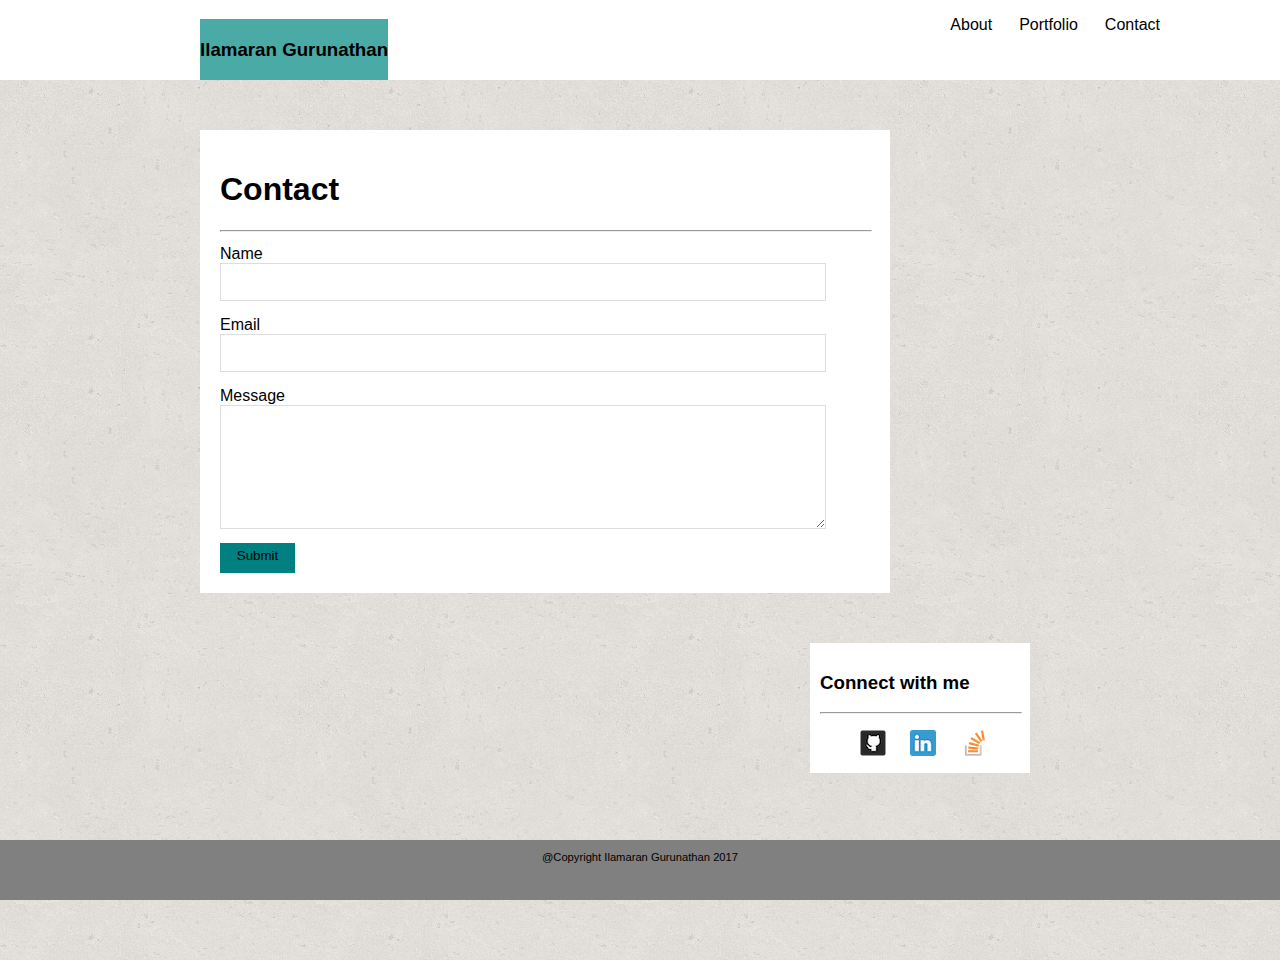
==== contact.html @ f5386ff7 "Enhanced the Portfolio pages based on assignment" ====
<!DOCTYPE HTML>

<html>
<head>
	<title>
		Ilamaran Gurunathan - Portfolio
	</title>
	<link rel="stylesheet" type="text/css" href="assets/css/style.css">
</head>

<body>
	<div class="wrapper">
		<div class="header_container">
			<header>
				<h3> Ilamaran Gurunathan </h3> 
				<nav>
					<ul id="main_menu">
						<li> About </li>
						<li> Portfolio </li>
						<li> Contact </li>
					</ul>
				</nav>
				<div class="clear"></div>
			</header>
		</div>

		
		<div id="main_content">
			<section>

				<div id="connect">

					<h1>Contact</h1>
					<hr>
					
					<div id="form">
						<form action="#">
							<span>Name</span>
							
							<input type="text" name="name" class="name" />
							<span>Email</span>
							<input type="text" name="email" class="email"/>
							<span>Message</span>
							<textarea class="message"></textarea>
							<input type="submit" name="submite" value="Submit" class="submit">
						</form>
					</div>
					
				</div>        
			</section>

			<aside>
				<h3> Connect with me </h3>
				<hr> 

				<ul class="social_media">
					<li><a href="#" class="github">GitHub</a></li>
					<li><a href="#" class="linkedin">Linkedin</a></li>
					<li><a href="#" class="stackoverflow">StackOverFlow</a></li>

				</ul>
			</aside>

		</div>
		<div class="push"> </div>

		
		<div class="footer">			
			<p class="copyright"> @Copyright Ilamaran Gurunathan 2017</p>
		</div>
	</div>
</body>
</html>
---- assets/css/style.css ----
html , body {

	height: 100%;
	margin: 0;
}


body {

	
	font-family: 'Arial', 'Helvetica Neue', Helvetica, sans-serif;
	padding-bottom:60px;
	background-image: url("../images/cork-wallet.png");
	
}
/****************************************************/
/* HEADER */
/****************************************************/

.header_container {
	background-color: white;

}

header {
	
	height: 80px;
	width: 960px;
	margin-left: 200px;
	margin-right: 100px;
	overflow: hidden;
	
	
}

header h3 {

	height: 60px;
	float: left;
	padding-top: 20px;
	background-color: #4aaaa5;
	text-align: center;
}
 

nav {
	float: right;
	
}

nav li{
	float:left;
	list-style:none;
	margin-left:27px;
	
}

/****************************************************/
/* MAIN CONTENT */
/****************************************************/

#main_content {

	margin-top: 0;
	height: 600px;
	
	
}

#main_cont {

	margin-top: 0;
	height: 700px;
	background-image: url("../images/cork-wallet.png");

	
}

/****************************************************/
/* SECTION */
/****************************************************/

section {
	width: 650px;
	margin-left: 200px;
	background-color: white;
	float: left;
	margin-top: 50px;
	padding: 20px;
	
}

#portfolio {
	width: 500px;
	height: 600px;
	margin-top:20px;
	margin-bottom: 20px;
	padding:5px;

}

section hr {
	width: 100%;
	color: grey;



}
article img {
	float: left;
	width: 250px;
	height: 250px;
 	margin-right: 30px


}
 
/****************************************************/
/* ASIDE */
/****************************************************/

aside {
	float: right;
	
	width: 200px;
	height: 120px;
	margin-right: 250px;
	background-color: white;
	margin-top: 50px;
	padding-left:10px;
	padding-right: 10px;
	padding-top: 10px;

}

aside hr {
	width: 100%;
	color: grey;

}

/****************************************************/
/* CONNECT */
/****************************************************/
 .social_media li{
	list-style:none;
	float:left;
}

.social_media li a{
	display:block;
	text-indent:-9999px;
	width:40px; 
	height:40px;
	margin-right:10px;
}

.social_media li a.github{background:url("../images/github_image.png") no-repeat;}
.social_media li a.linkedin{background:url("../images/linkedin_image.png") no-repeat;}
.social_media li a.stackoverflow{background:url("../images/stackoverflow_image.png") no-repeat;}

/****************************************************/
/* FOOTER */
/****************************************************/
.wrapper {
  	min-height: 100%;
     position: relative;
}

.footer{
  height: 60px;  /* .push must be the same height as .footer */
  font-size: 0.7em;
  text-align: center;
  background-color: grey;
  clear: both;
  position:absolute;
   bottom:0;
   width:100%;
 
 

}




/****************************************************/
/* CONNECT */
/****************************************************/


#connect #form{
	width:600px;
	
}
#connect #form span{
	display:block;
		
	padding-top:5px;
	
}
#connect #form input{
	
	width:100%;
	border:0px;
	
	padding-top:20px;
	
	margin-bottom:10px;

}
#connect #form textarea{
	
	border:0px;
	width:100%;
	height:100px;
	padding-top:20px;
	
	
}

#connect #form input.name{border:1px solid #dddddd;}
#connect #form input.email{border:1px solid #dddddd;}
#connect #form textarea.message{border:1px solid #dddddd;}

#connect #form input.submit{ 
	width:75px;   
	height:30px;
	
	padding:0px 0px 5px 0px;
	margin:10px 16px 0px 0px;
	background-color: teal;
	
}

/****************************************************/
/* PORTFOLIO */
/****************************************************/


#work #work-thumbs li{
	list-style:none;
	float:left;
	position: relative;
	margin: 5px;

	
}


img{
	
	width:190px;
	height: 150px;
}
.text-field {position: absolute; 
	top: 110px; left: 0; 
	right:0;
	color: #fff; background-color: teal; 
	display: inline-block; font-size: 14px; padding: 5px 10px; 
	font-weight: bold;}

/****************************************************/
/* MISC */
/****************************************************/

.clear {
    clear: both;
}
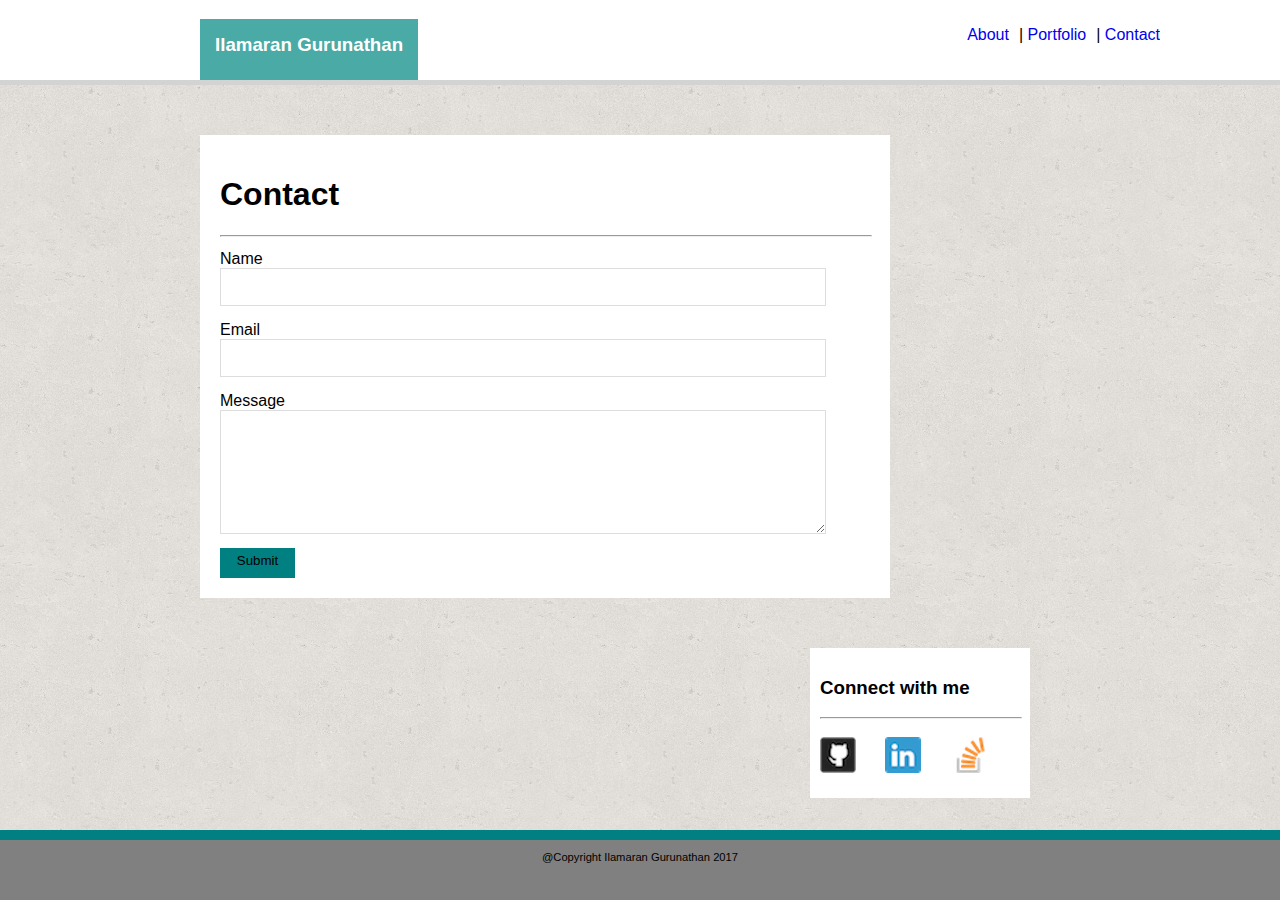
==== commit e301939b: "Fixed broken links and sticky footer using a relative easier solution" ====
--- a/contact.html
+++ b/contact.html
@@ -15,9 +15,9 @@
 				<h3> Ilamaran Gurunathan </h3> 
 				<nav>
 					<ul id="main_menu">
-						<li> About </li>
-						<li> Portfolio </li>
-						<li> Contact </li>
+						<li> <a href="./index.html"> About </a> </li>
+						<li> <a href="./portfolio.html"> Portfolio </a> </li>
+						<li> <a href="#">  Contact </a> </li>
 					</ul>
 				</nav>
 				<div class="clear"></div>
@@ -54,9 +54,9 @@
 				<hr> 
 
 				<ul class="social_media">
-					<li><a href="#" class="github">GitHub</a></li>
-					<li><a href="#" class="linkedin">Linkedin</a></li>
-					<li><a href="#" class="stackoverflow">StackOverFlow</a></li>
+					<li><a href="https://github.com/ilamarang" class="github">GitHub</a></li>
+					<li><a href="https://www.linkedin.com/in/ilamaran-gurunathan-99711b3a/" class="linkedin">Linkedin</a></li>
+					<li><a href="http://stackoverflow.com/users/7637981/ilamaran-gurunathan?tab=profile" class="stackoverflow">StackOverFlow</a></li>
 
 				</ul>
 			</aside>
--- a/assets/css/style.css
+++ b/assets/css/style.css
@@ -1,20 +1,21 @@
-
-
+/****************************************************/
+/* HTML & BODY */
+/****************************************************/
 
 html , body {
 
 	height: 100%;
 	margin: 0;
-}
-
+	position:relative;
+}
 
 body {
-
 	
 	font-family: 'Arial', 'Helvetica Neue', Helvetica, sans-serif;
-	padding-bottom:60px;
+	
+	margin: 0 0 60px; /* bottom = footer height */
 	background-image: url("../images/cork-wallet.png");
-	
+
 }
 /****************************************************/
 /* HEADER */
@@ -22,7 +23,7 @@
 
 .header_container {
 	background-color: white;
-
+	
 }
 
 header {
@@ -33,7 +34,6 @@
 	margin-right: 100px;
 	overflow: hidden;
 	
-	
 }
 
 header h3 {
@@ -43,20 +43,49 @@
 	padding-top: 20px;
 	background-color: #4aaaa5;
 	text-align: center;
-}
- 
+	color: white;
+	padding: 15px;
+	padding-top:15px;
+
+}
+
 
 nav {
+
 	float: right;
-	
-}
-
-nav li{
+	padding-top:10px;
+	margin-right: 0;
+
+	
+}
+
+nav li {
+	
 	float:left;
 	list-style:none;
-	margin-left:27px;
-	
-}
+	margin-left:10px;
+
+
+}
+nav li a {
+
+	text-decoration: none;
+
+}
+
+#main_menu li + li:before {
+    content: " | ";
+}
+
+#main_menu li:hover a, #main_menu li.active a, #main_menu li.active span
+	{
+		background: rgba(0,0,0,0.5);
+		border-radius: 20px;
+		color: rgba(255,255,255,0.8);
+
+	}
+	
+	
 
 /****************************************************/
 /* MAIN CONTENT */
@@ -66,16 +95,16 @@
 
 	margin-top: 0;
 	height: 600px;
-	
-	
-}
-
-#main_cont {
+	border-top:5px solid #D3D3D3;
+	
+}
+
+#portfolio_content {
 
 	margin-top: 0;
 	height: 700px;
 	background-image: url("../images/cork-wallet.png");
-
+	border-top:5px solid #D3D3D3;
 	
 }
 
@@ -94,6 +123,7 @@
 }
 
 #portfolio {
+	
 	width: 500px;
 	height: 600px;
 	margin-top:20px;
@@ -103,30 +133,30 @@
 }
 
 section hr {
+	
 	width: 100%;
 	color: grey;
 
-
-
-}
+}
+
 article img {
+
 	float: left;
 	width: 250px;
 	height: 250px;
- 	margin-right: 30px
-
-
-}
- 
+	margin-right: 30px
+
+}
+
 /****************************************************/
 /* ASIDE */
 /****************************************************/
 
 aside {
+	
 	float: right;
-	
 	width: 200px;
-	height: 120px;
+	height: 140px;
 	margin-right: 250px;
 	background-color: white;
 	margin-top: 50px;
@@ -137,99 +167,115 @@
 }
 
 aside hr {
+	
 	width: 100%;
 	color: grey;
 
 }
 
 /****************************************************/
-/* CONNECT */
-/****************************************************/
- .social_media li{
+/* SOCIAL MEDIA */
+/****************************************************/
+
+.social_media li {
+	
 	list-style:none;
 	float:left;
-}
-
-.social_media li a{
+	margin:0;
+	padding:0;
+	list-style-position:inside;
+
+}
+
+ul.social_media {
+
+	margin:0;
+	padding:0;
+	padding-top:10px;
+}
+
+.social_media li a {
+	
 	display:block;
 	text-indent:-9999px;
-	width:40px; 
+	width:50px; 
 	height:40px;
-	margin-right:10px;
-}
-
-.social_media li a.github{background:url("../images/github_image.png") no-repeat;}
-.social_media li a.linkedin{background:url("../images/linkedin_image.png") no-repeat;}
-.social_media li a.stackoverflow{background:url("../images/stackoverflow_image.png") no-repeat;}
-
-/****************************************************/
-/* FOOTER */
-/****************************************************/
-.wrapper {
-  	min-height: 100%;
-     position: relative;
-}
-
-.footer{
-  height: 60px;  /* .push must be the same height as .footer */
-  font-size: 0.7em;
-  text-align: center;
-  background-color: grey;
-  clear: both;
-  position:absolute;
-   bottom:0;
-   width:100%;
- 
- 
-
-}
-
-
-
+	margin-right:15px;
+}
+
+.social_media li a.github { 
+
+	background:url("../images/github_image.png") no-repeat;
+
+}
+.social_media li a.linkedin {
+
+	background:url("../images/linkedin_image.png") no-repeat;
+
+}
+
+.social_media li a.stackoverflow {
+
+	background:url("../images/stackoverflow_image.png") no-repeat;
+
+}
 
 /****************************************************/
 /* CONNECT */
 /****************************************************/
 
-
-#connect #form{
+#connect #form {
+	
 	width:600px;
 	
 }
-#connect #form span{
+
+#connect #form span {
+	
 	display:block;
-		
 	padding-top:5px;
 	
 }
-#connect #form input{
+
+#connect #form input {
 	
 	width:100%;
 	border:0px;
-	
 	padding-top:20px;
-	
 	margin-bottom:10px;
 
 }
-#connect #form textarea{
+
+#connect #form textarea {
 	
 	border:0px;
 	width:100%;
 	height:100px;
 	padding-top:20px;
-	
-	
-}
-
-#connect #form input.name{border:1px solid #dddddd;}
-#connect #form input.email{border:1px solid #dddddd;}
-#connect #form textarea.message{border:1px solid #dddddd;}
-
-#connect #form input.submit{ 
+		
+}
+
+#connect #form input.name {
+	
+	border:1px solid #dddddd;
+
+}
+
+#connect #form input.email {
+
+	border:1px solid #dddddd;
+
+}
+
+#connect #form textarea.message {
+	border:1px solid #dddddd;
+
+}
+
+#connect #form input.submit { 
+	
 	width:75px;   
 	height:30px;
-	
 	padding:0px 0px 5px 0px;
 	margin:10px 16px 0px 0px;
 	background-color: teal;
@@ -240,33 +286,58 @@
 /* PORTFOLIO */
 /****************************************************/
 
-
-#work #work-thumbs li{
+#work #work-thumbs li {
+	
 	list-style:none;
 	float:left;
 	position: relative;
 	margin: 5px;
 
-	
-}
-
-
-img{
+}
+
+#work #work-thumbs li img {
 	
 	width:190px;
 	height: 150px;
-}
-.text-field {position: absolute; 
+
+}
+
+#work #work-thumbs li .text-field {
+
+	position: absolute; 
 	top: 110px; left: 0; 
 	right:0;
 	color: #fff; background-color: teal; 
 	display: inline-block; font-size: 14px; padding: 5px 10px; 
-	font-weight: bold;}
+	font-weight: bold;
+
+}
+
+/****************************************************/
+/* FOOTER */
+/****************************************************/
+
+
+
+.footer{
+	height: 60px;  /* .push must be the same height as .footer */
+	font-size: 0.7em;
+	text-align: center;
+	background-color: grey;
+	clear: both;
+	position:absolute;
+	bottom:0;
+	width:100%;
+	border-top:10px solid teal;
+
+}
 
 /****************************************************/
 /* MISC */
 /****************************************************/
 
 .clear {
-    clear: both;
-}
+
+		clear: both;
+
+}
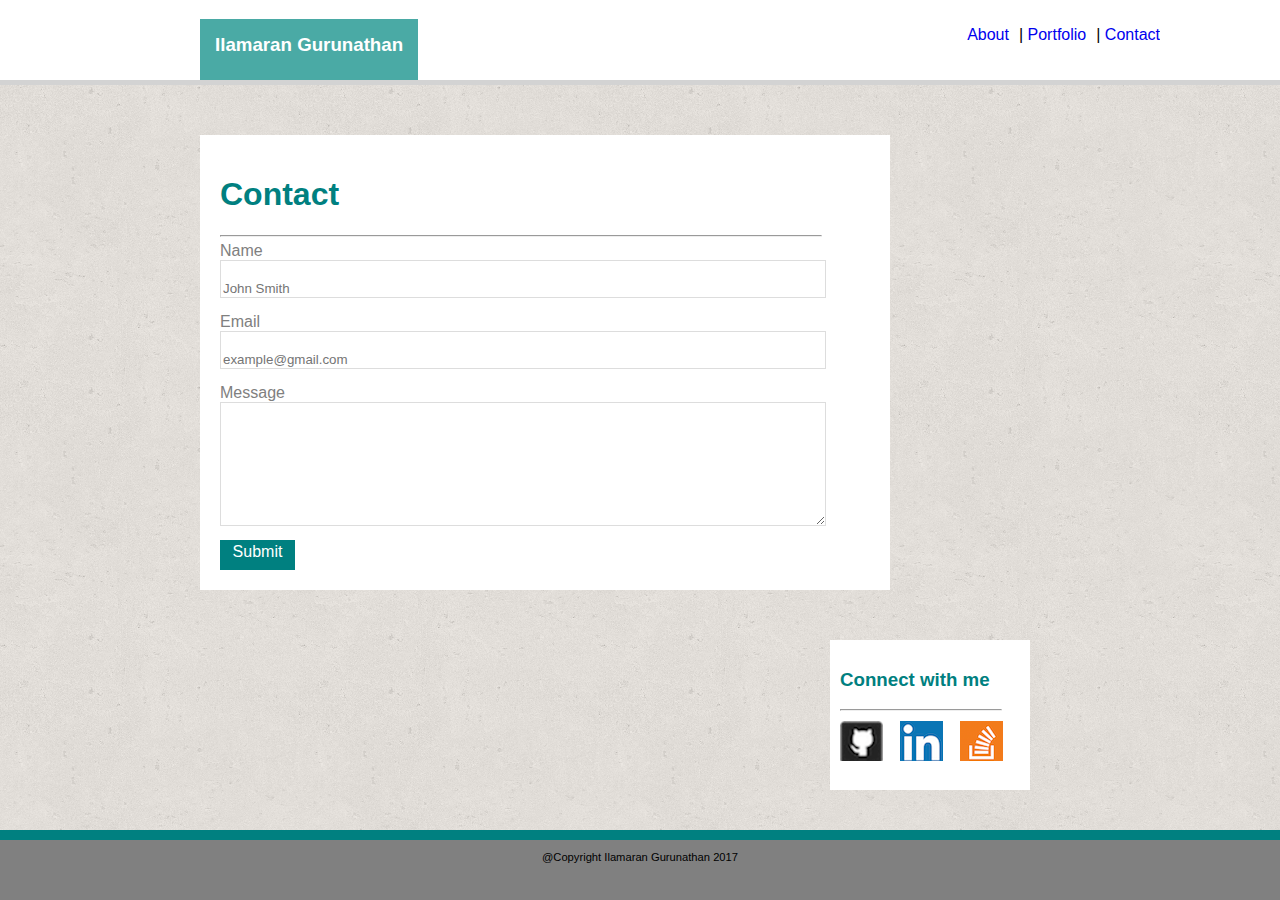
==== commit 4ab330c2: "Fixed alignment and text issues with Contact page" ====
--- a/contact.html
+++ b/contact.html
@@ -31,15 +31,15 @@
 				<div id="connect">
 
 					<h1>Contact</h1>
-					<hr>
+					<hr id="connect_hr">
 					
 					<div id="form">
 						<form action="#">
 							<span>Name</span>
 							
-							<input type="text" name="name" class="name" />
+							<input type="text" name="name" placeholder= "John Smith" class="name" />
 							<span>Email</span>
-							<input type="text" name="email" class="email"/>
+							<input type="text" name="email" placeholder= "example@gmail.com" class="email"/>
 							<span>Message</span>
 							<textarea class="message"></textarea>
 							<input type="submit" name="submite" value="Submit" class="submit">
--- a/assets/css/style.css
+++ b/assets/css/style.css
@@ -47,6 +47,7 @@
 	padding: 15px;
 	padding-top:15px;
 
+
 }
 
 
@@ -79,9 +80,9 @@
 
 #main_menu li:hover a, #main_menu li.active a, #main_menu li.active span
 	{
-		background: rgba(0,0,0,0.5);
-		border-radius: 20px;
-		color: rgba(255,255,255,0.8);
+		color:white;
+		background-color: teal;
+		
 
 	}
 	
@@ -102,7 +103,7 @@
 #portfolio_content {
 
 	margin-top: 0;
-	height: 700px;
+	height: 600px;
 	background-image: url("../images/cork-wallet.png");
 	border-top:5px solid #D3D3D3;
 	
@@ -119,15 +120,20 @@
 	float: left;
 	margin-top: 50px;
 	padding: 20px;
-	
+		
+}
+
+section h1 {
+
+	color: teal;
 }
 
 #portfolio {
 	
 	width: 500px;
-	height: 600px;
+	height: 550px;
 	margin-top:20px;
-	margin-bottom: 20px;
+	
 	padding:5px;
 
 }
@@ -136,6 +142,7 @@
 	
 	width: 100%;
 	color: grey;
+
 
 }
 
@@ -155,7 +162,7 @@
 aside {
 	
 	float: right;
-	width: 200px;
+	width: 180px;
 	height: 140px;
 	margin-right: 250px;
 	background-color: white;
@@ -166,12 +173,21 @@
 
 }
 
+aside h3 {
+
+	color: teal;
+}
+
 aside hr {
 	
-	width: 100%;
+	width: 160px;
 	color: grey;
-
-}
+	padding:0;
+	margin:0;
+
+}
+
+
 
 /****************************************************/
 /* SOCIAL MEDIA */
@@ -198,9 +214,9 @@
 	
 	display:block;
 	text-indent:-9999px;
-	width:50px; 
+	width:60px; 
 	height:40px;
-	margin-right:15px;
+	
 }
 
 .social_media li a.github { 
@@ -227,7 +243,7 @@
 #connect #form {
 	
 	width:600px;
-	
+	color: grey;
 }
 
 #connect #form span {
@@ -235,6 +251,11 @@
 	display:block;
 	padding-top:5px;
 	
+}
+#connect_hr {
+	width: 600px;
+	margin:0;
+	color: grey;
 }
 
 #connect #form input {
@@ -243,6 +264,7 @@
 	border:0px;
 	padding-top:20px;
 	margin-bottom:10px;
+
 
 }
 
@@ -278,26 +300,54 @@
 	height:30px;
 	padding:0px 0px 5px 0px;
 	margin:10px 16px 0px 0px;
+	font-size: 1em;
 	background-color: teal;
+	color: white;
+	text-align: center;
 	
 }
 
 /****************************************************/
 /* PORTFOLIO */
 /****************************************************/
+
+#work {
+	margin:0;
+}
+
+#work h1 {
+
+	margin-left: 20px;
+}
+
+#work hr {
+	
+	margin-left:20px;
+	width:450px;
+
+	}
+
+#work-thumbs  {
+	
+	list-style: none; 
+	margin: 20px;
+	padding-left:0;
+}
 
 #work #work-thumbs li {
 	
 	list-style:none;
 	float:left;
 	position: relative;
-	margin: 5px;
-
-}
+	margin-right: 10px;
+	padding:0;
+
+}
+
 
 #work #work-thumbs li img {
 	
-	width:190px;
+	width:220px;
 	height: 150px;
 
 }
@@ -317,7 +367,10 @@
 /* FOOTER */
 /****************************************************/
 
-
+.wrapper {
+	min-height: 100%;
+	position: relative;
+}
 
 .footer{
 	height: 60px;  /* .push must be the same height as .footer */
